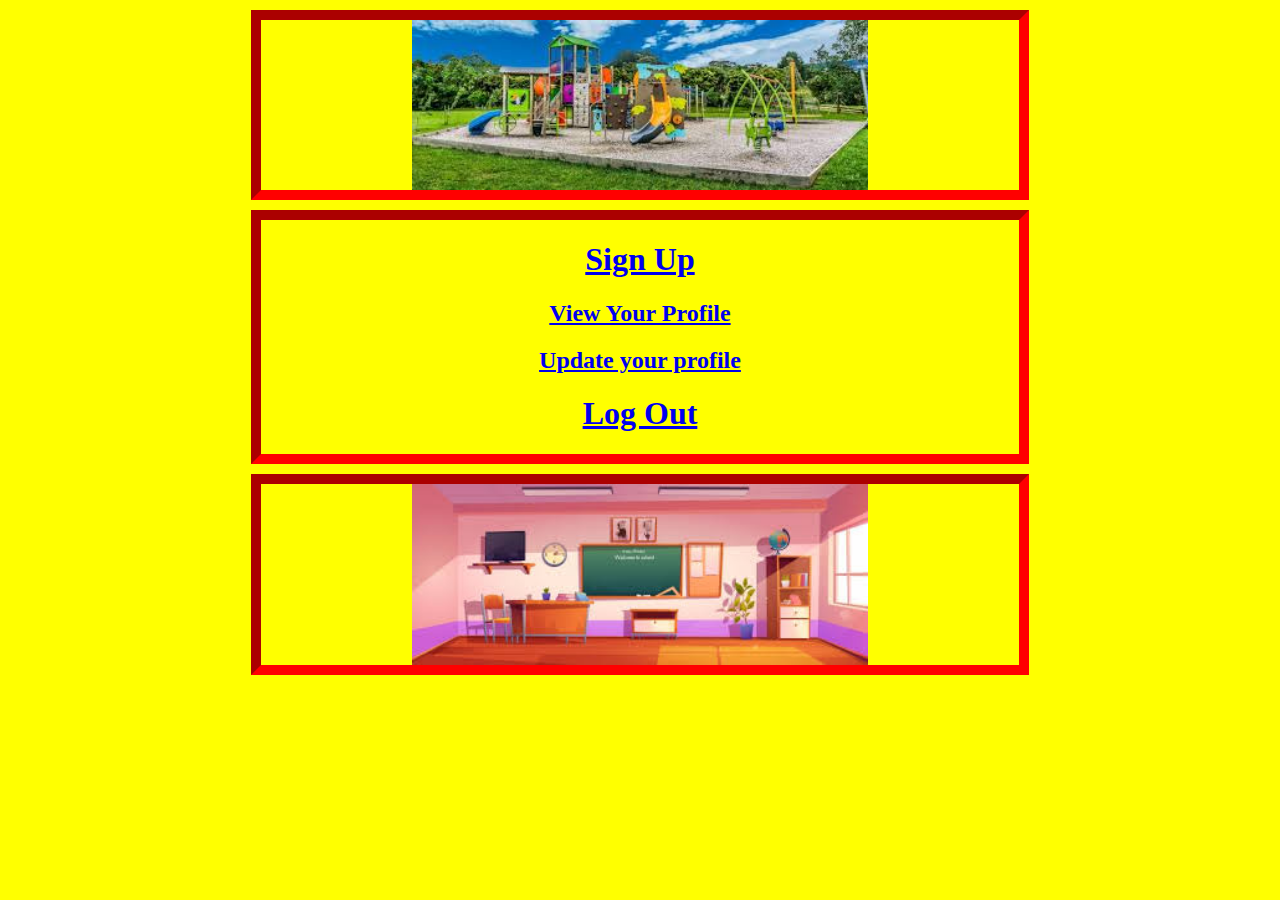
==== index.html @ fc34ed4f "My First Commit" ====
<!DOCTYPE>
<html>
	<head>
		<style type="text/css">
			.center {
  margin: auto;
  width: 60%;
  border: 10px inset red;
  text-align: center;
  margin-top: 10px;
}
		</style>		
	</head>
	<body bgcolor="yellow">
		
		<div class="center">
			<img src="park.jpg" alt="Class" style="width:60%">
		</div>
		<div class="center">
			<a href="signup.html"><h1> Sign Up</h1></a>
			<a href="/viewProfile"><h2> View Your Profile</h2></a>
			<a href="update.html"><h2> Update your profile</h2></a>
			<a href="/logout"><h1> Log Out</h1></a>

		</div>
		<div class="center">
			<img src="class.jpg" alt="Class" style="width:60%">
		</div>
	</body>
</html>
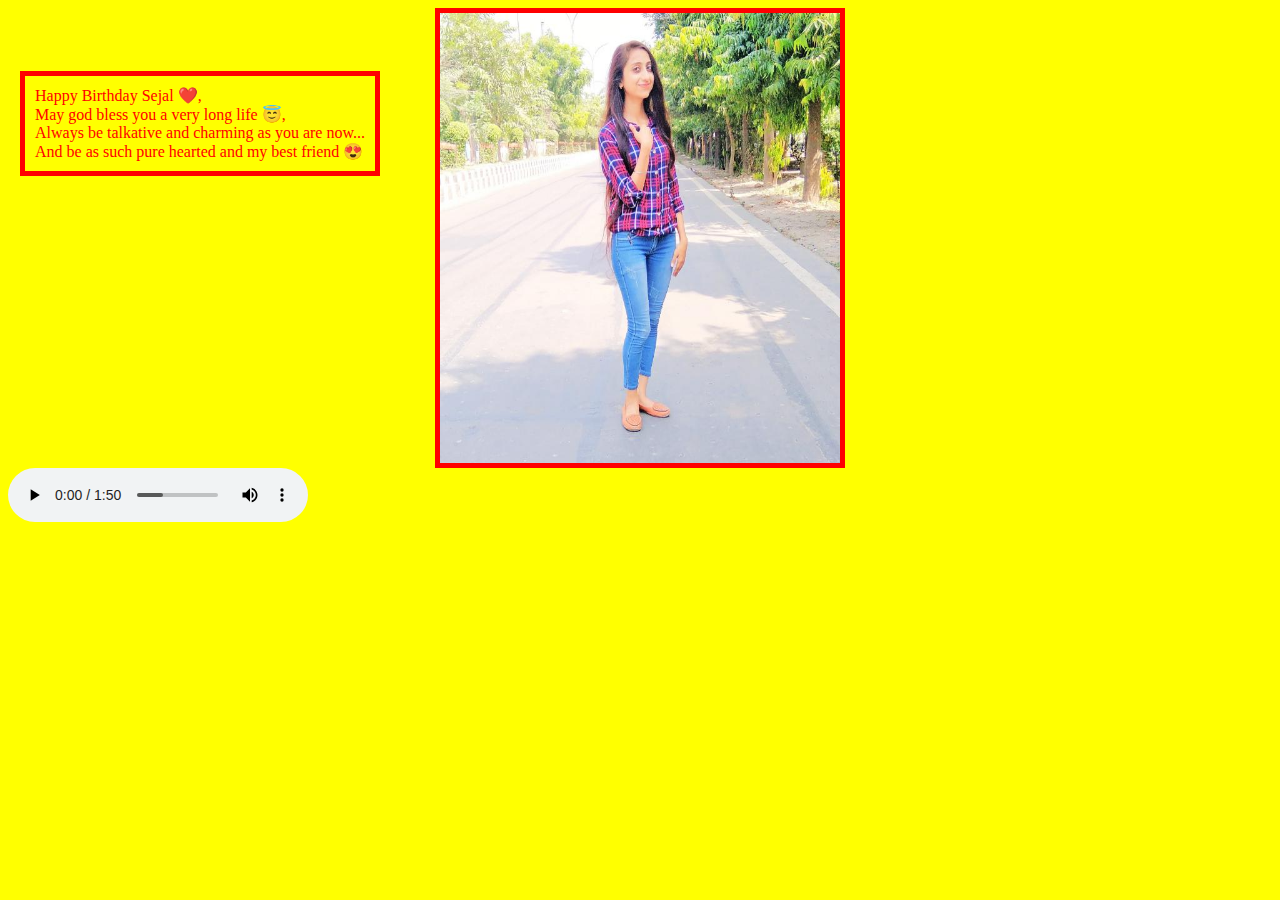
==== commit 690a6ae8: "Final" ====
--- a/index.html
+++ b/index.html
@@ -1,30 +1,42 @@
-<!DOCTYPE>
 <html>
-	<head>
-		<style type="text/css">
-			.center {
-  margin: auto;
-  width: 60%;
-  border: 10px inset red;
-  text-align: center;
-  margin-top: 10px;
-}
-		</style>		
-	</head>
-	<body bgcolor="yellow">
-		
-		<div class="center">
-			<img src="park.jpg" alt="Class" style="width:60%">
-		</div>
-		<div class="center">
-			<a href="signup.html"><h1> Sign Up</h1></a>
-			<a href="/viewProfile"><h2> View Your Profile</h2></a>
-			<a href="update.html"><h2> Update your profile</h2></a>
-			<a href="/logout"><h1> Log Out</h1></a>
+    <title>
+        Happy Birthday Sejal
+    </title>
 
-		</div>
-		<div class="center">
-			<img src="class.jpg" alt="Class" style="width:60%">
-		</div>
-	</body>
+    <body style = "background-color: yellow; ">
+        
+        <div style = "text-align: center;">
+            <img src = "pp.jpg" width="400" height="450" style="border : 5px solid red;">
+        </div>
+        <div id = "bl" style = "color: red; position: absolute; left: 20; top: 50; border : 5px solid red; padding: 10px;">
+            Happy Birthday Sejal ❤️,<br>
+            May god bless you a very long life 😇, <br>
+            Always be talkative and charming as you are now... <br>
+            And be as such pure hearted and my best friend 😍
+        </div>
+
+        <audio id = "song1" controls autoplay>
+            <source src = "song.mp3" type="audio/mpeg">
+        </audio>
+
+        <script>
+            
+            function call1(){
+            let bl = document.getElementById("bl");
+            let id = setInterval(frame, 10);
+            let pos = 0;
+            function frame() {
+            if (pos == 350) {
+            pos = 0;
+            } else {
+            pos++;
+            bl.style.top = pos + 'px';
+            }
+            }
+        }
+        call1();
+        </script>
+
+
+    </body>
 </html>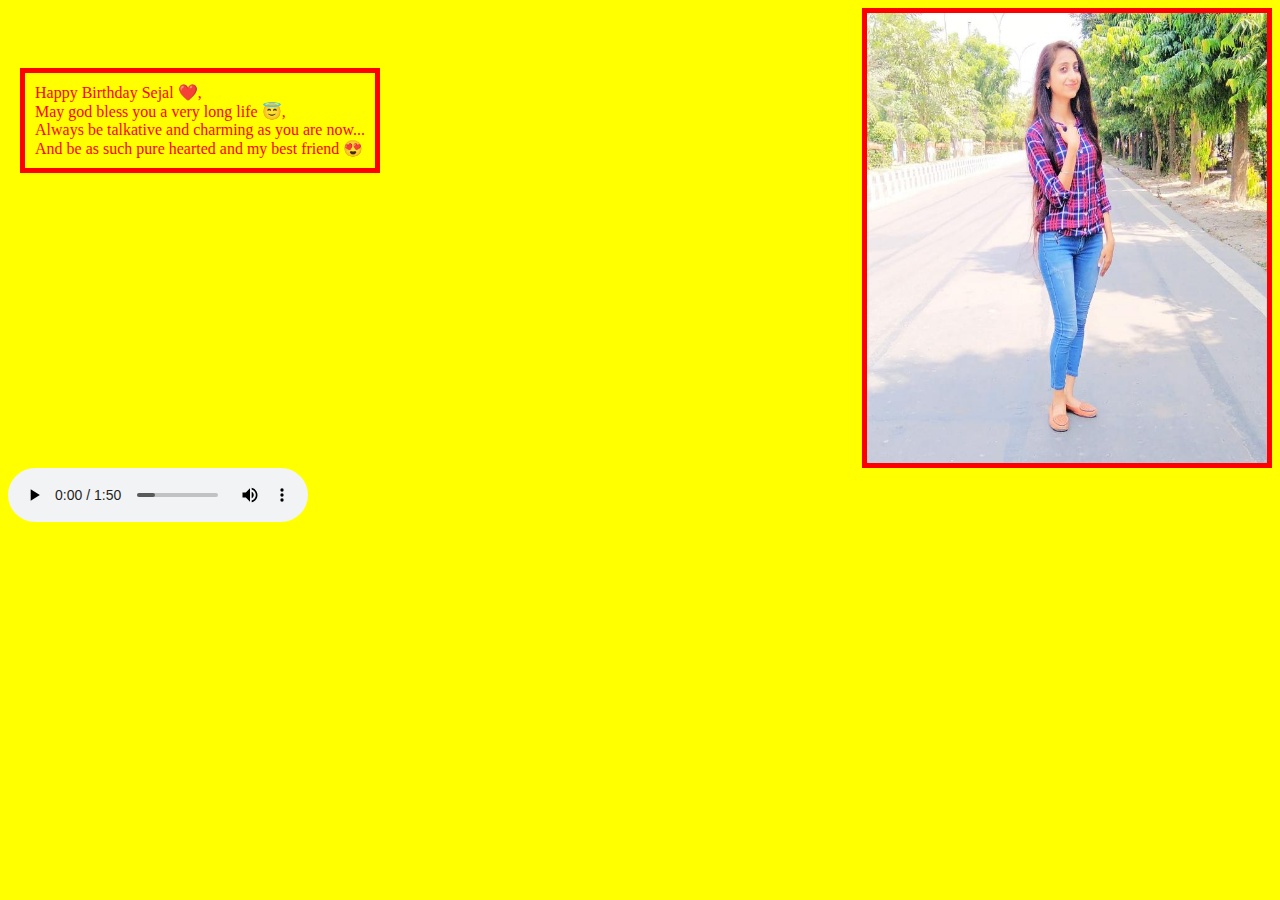
==== commit ab22a103: "Update" ====
--- a/index.html
+++ b/index.html
@@ -5,7 +5,7 @@
 
     <body style = "background-color: yellow; ">
         
-        <div style = "text-align: center;">
+        <div style = "text-align: right;">
             <img src = "pp.jpg" width="400" height="450" style="border : 5px solid red;">
         </div>
         <div id = "bl" style = "color: red; position: absolute; left: 20; top: 50; border : 5px solid red; padding: 10px;">
